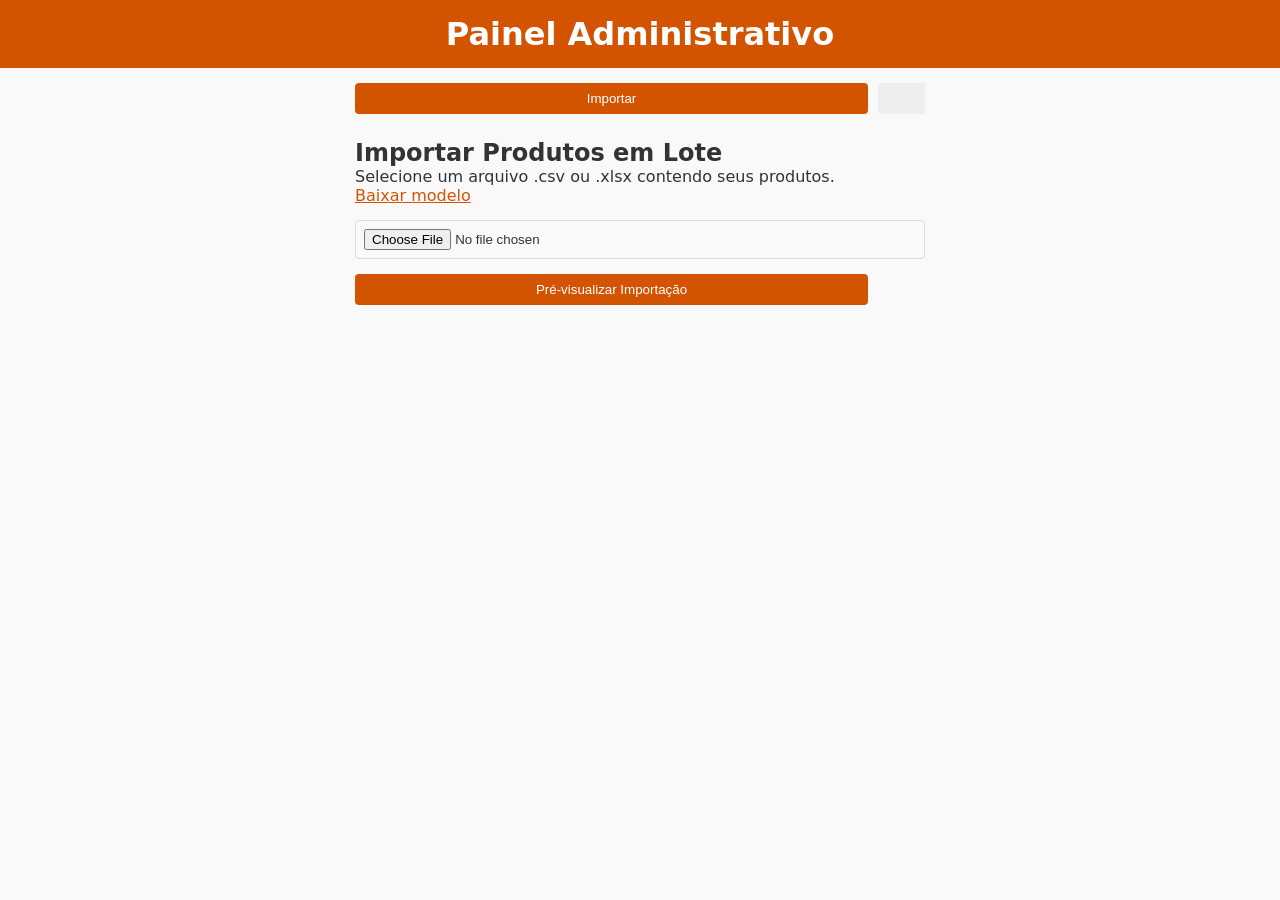
==== data/admin.html @ a8959ef0 "Project creation" ====
<!DOCTYPE html>
<html lang="pt-BR">
<head>
    <meta charset="UTF-8">
    <meta name="viewport" content="width=device-width, initial-scale=1.0">
    <title>Painel Admin - Grocery Truck</title>
    <link rel="stylesheet" href="style.css">
    <script src="/libs/xlsx.full.min.js"></script>
    <style>
        .admin-nav {
            display: flex;
            gap: 10px;
            margin-bottom: 20px;
            overflow-x: auto;
            padding-bottom: 5px;
        }
        .admin-nav button {
            background: #eee;
            color: #333;
            flex-shrink: 0;
        }
        .admin-nav button.active {
            background: var(--primary);
            color: white;
        }
        .section { display: none; }
        .section.active { display: block; }
        .form-group { margin-bottom: 15px; }
        .form-group label { display: block; margin-bottom: 5px; font-weight: bold; }
        .form-group input, .form-group select {
            width: 100%; padding: 8px; border: 1px solid var(--border); border-radius: 4px;
        }
        #preview-table { overflow-x: auto; }
    </style>
</head>
<body>
    <header>
        <h1>Painel Administrativo</h1>
    </header>

    <div class="container">
        <div class="admin-nav">
            <button class="btn active" onclick="showSection('import')">Importar</button>
            <button class="btn" onclick="showSection('images')">Imagens</button>
            <button class="btn" onclick="showSection('sales')">Vendas</button>
        </div>

        <!-- IMPORT SECTION -->
        <div id="import" class="section active">
            <h2>Importar Produtos em Lote</h2>
            <p>Selecione um arquivo .csv ou .xlsx contendo seus produtos. <br>
            <a href="/modelo" style="color: var(--primary);">Baixar modelo</a></p>
            
            <div class="form-group" style="margin-top: 15px;">
                <input type="file" id="file-import" accept=".csv, .xlsx">
            </div>
            
            <button class="btn" onclick="processFile()">Pré-visualizar Importação</button>

            <div id="preview-container" style="display: none; margin-top: 20px;">
                <h3>Preview</h3>
                <div id="preview-table"></div>
                <button class="btn" style="margin-top: 15px; background: green;" onclick="confirmImport()">Confirmar Importação</button>
            </div>
        </div>

        <!-- IMAGES SECTION -->
        <div id="images" class="section">
            <h2>Gerenciar Imagens</h2>
            <p>Faça upload de imagens (jpg, png). O nome do arquivo deve ser igual ao slug do produto (ex: geleia_de_pimenta.jpg).</p>
            
            <div class="form-group" style="margin-top: 15px;">
                <input type="file" id="image-upload" accept="image/jpeg, image/png" multiple>
            </div>
            <button class="btn" onclick="uploadImages()">Fazer Upload em Lote</button>
            
            <h3 style="margin-top:20px;">Status das Imagens</h3>
            <div style="overflow-x: auto;">
                <table class="admin-table">
                    <thead><tr><th>Produto</th><th>Slug</th><th>Status</th></tr></thead>
                    <tbody id="images-tbody"></tbody>
                </table>
            </div>
        </div>

        <!-- SALES SECTION -->
        <div id="sales" class="section">
            <h2>Relatório de Vendas</h2>
            <button class="btn" onclick="loadSales()">Atualizar Vendas</button>
            <h3 id="total-sales" style="margin-top:15px; color: var(--primary);">Total: R$ 0,00</h3>
            <div style="overflow-x: auto;">
                <table class="admin-table" style="margin-top: 10px;">
                    <thead><tr><th>Data/Hora</th><th>Total</th><th>Itens</th></tr></thead>
                    <tbody id="sales-tbody"></tbody>
                </table>
            </div>
        </div>
    </div>

    <script src="admin.js"></script>
</body>
</html>
---- data/style.css ----
:root {
  --primary: #d35400;
  --bg: #f9f9f9;
  --text: #333;
  --card-bg: #fff;
  --border: #ddd;
}

* {
  box-sizing: border-box;
  margin: 0;
  padding: 0;
}

body {
  font-family: system-ui, -apple-system, sans-serif;
  background-color: var(--bg);
  color: var(--text);
  padding-bottom: 70px; /* Space for bottom bar */
}

header {
  background-color: var(--primary);
  color: white;
  padding: 15px;
  text-align: center;
}

.container {
  padding: 15px;
  max-width: 600px;
  margin: 0 auto;
}

.category-title {
  margin: 20px 0 10px;
  font-size: 1.2rem;
  border-bottom: 2px solid var(--primary);
  display: inline-block;
}

.product-grid {
  display: grid;
  grid-template-columns: 1fr 1fr;
  gap: 15px;
}

.product-card {
  background: var(--card-bg);
  border: 1px solid var(--border);
  border-radius: 8px;
  overflow: hidden;
  text-align: center;
  padding-bottom: 10px;
  display: flex;
  flex-direction: column;
}

.product-img {
  width: 100%;
  height: 120px;
  object-fit: cover;
  background: #eee;
}

.product-info {
  padding: 10px;
  flex-grow: 1;
}

.product-name {
  font-weight: bold;
  font-size: 0.9rem;
  margin-bottom: 5px;
}

.product-price {
  color: var(--primary);
  font-weight: bold;
}

.btn {
  background: var(--primary);
  color: white;
  border: none;
  padding: 8px 12px;
  border-radius: 4px;
  cursor: pointer;
  width: 90%;
  margin: 0 auto;
}
.btn:disabled {
  background: #aaa;
  cursor: not-allowed;
}

.cart-bar {
  position: fixed;
  bottom: 0;
  left: 0;
  width: 100%;
  background: white;
  border-top: 1px solid var(--border);
  padding: 15px;
  display: flex;
  justify-content: space-between;
  align-items: center;
  box-shadow: 0 -2px 10px rgba(0,0,0,0.1);
}

/* Admin specific */
.admin-table {
  width: 100%;
  border-collapse: collapse;
  margin-top: 15px;
  font-size: 0.9rem;
}

.admin-table th, .admin-table td {
  border: 1px solid var(--border);
  padding: 8px;
  text-align: left;
}

.valid-row { background: #e8f5e9; }
.warning-row { background: #fff3e0; }
.error-row { background: #ffebee; }

.status-icon {
  font-weight: bold;
}
.status-ok { color: green; }
.status-warn { color: orange; }
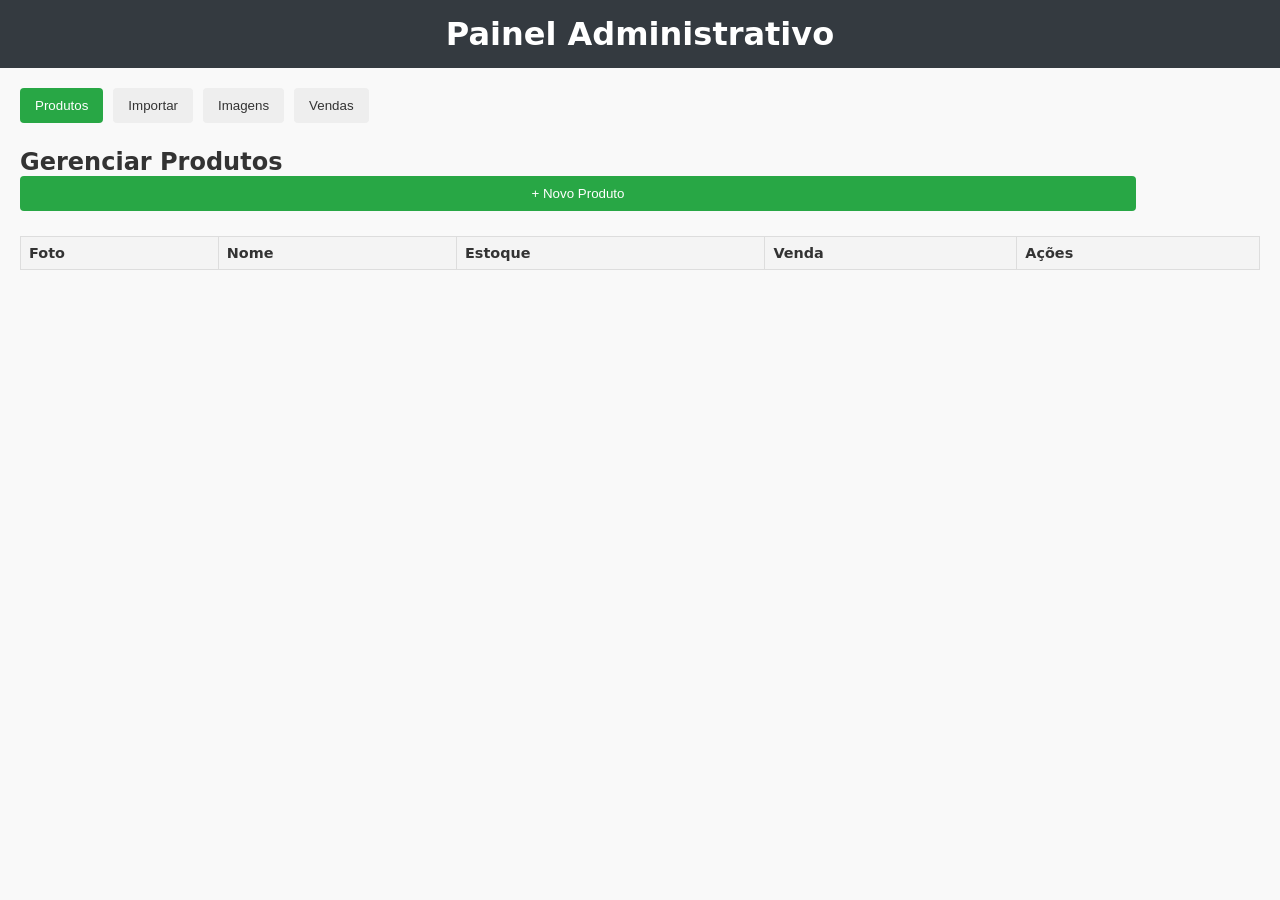
==== commit ab00d980: "main page and admin" ====
--- a/data/admin.html
+++ b/data/admin.html
@@ -14,65 +14,100 @@
             overflow-x: auto;
             padding-bottom: 5px;
         }
-        .admin-nav button {
-            background: #eee;
-            color: #333;
-            flex-shrink: 0;
-        }
-        .admin-nav button.active {
-            background: var(--primary);
-            color: white;
-        }
+        .admin-nav button { background: #eee; color: #333; flex-shrink: 0; padding: 10px 15px; border: none; cursor: pointer; border-radius: 4px; }
+        .admin-nav button.active { background: #28a745; color: white; }
         .section { display: none; }
         .section.active { display: block; }
         .form-group { margin-bottom: 15px; }
         .form-group label { display: block; margin-bottom: 5px; font-weight: bold; }
-        .form-group input, .form-group select {
-            width: 100%; padding: 8px; border: 1px solid var(--border); border-radius: 4px;
+        .form-group input, .form-group select, .form-group textarea {
+            width: 100%; padding: 8px; border: 1px solid #ccc; border-radius: 4px; box-sizing: border-box;
         }
+        .admin-table { width: 100%; border-collapse: collapse; margin-top: 10px; }
+        .admin-table th, .admin-table td { border: 1px solid #ddd; padding: 8px; text-align: left; }
+        .admin-table th { background: #f4f4f4; }
+        .btn { padding: 10px 15px; background: #28a745; color: white; border: none; border-radius: 4px; cursor: pointer; }
+        .btn-danger { background: #dc3545; }
+        .status-ok { color: green; font-weight: bold; }
+        .status-warn { color: orange; font-weight: bold; }
+        .status-error { color: red; font-weight: bold; }
+        .cards { display: flex; gap: 10px; margin-bottom: 15px; flex-wrap: wrap; }
+        .card { flex: 1; min-width: 120px; background: #f8f9fa; padding: 15px; border-radius: 8px; text-align: center; border: 1px solid #dee2e6; }
+        .card h4 { margin: 0 0 10px 0; color: #6c757d; font-size: 0.9em; }
+        .card p { margin: 0; font-size: 1.5em; font-weight: bold; color: #343a40; }
         #preview-table { overflow-x: auto; }
+        .margin-indicator { font-size: 0.9em; margin-top: 5px; }
+        .margin-good { color: green; font-weight: bold; }
+        .margin-bad { color: red; font-weight: bold; }
     </style>
 </head>
 <body>
-    <header>
-        <h1>Painel Administrativo</h1>
+    <header style="background: #343a40; color: white; padding: 15px; text-align: center;">
+        <h1 style="margin:0;">Painel Administrativo</h1>
     </header>
 
-    <div class="container">
+    <div style="padding: 20px;">
         <div class="admin-nav">
-            <button class="btn active" onclick="showSection('import')">Importar</button>
-            <button class="btn" onclick="showSection('images')">Imagens</button>
-            <button class="btn" onclick="showSection('sales')">Vendas</button>
+            <button class="active" onclick="showSection('produtos')">Produtos</button>
+            <button onclick="showSection('import')">Importar</button>
+            <button onclick="showSection('images')">Imagens</button>
+            <button onclick="showSection('sales')">Vendas</button>
+        </div>
+
+        <!-- PRODUTOS SECTION -->
+        <div id="produtos" class="section active">
+            <h2>Gerenciar Produtos</h2>
+            <button class="btn" onclick="openProductForm()">+ Novo Produto</button>
+            
+            <div id="product-form-container" style="display:none; background:#f9f9f9; padding:15px; border:1px solid #ccc; margin-top:15px; border-radius:5px;">
+                <h3 id="form-title">Novo Produto</h3>
+                <form id="product-form" onsubmit="saveProduct(event)">
+                    <input type="hidden" id="prod-id">
+                    <div class="form-group"><label>Nome</label><input type="text" id="prod-name" required></div>
+                    <div class="form-group"><label>Categoria</label><input type="text" id="prod-cat" required></div>
+                    <div class="form-group"><label>Descrição</label><textarea id="prod-desc"></textarea></div>
+                    <div style="display:flex; gap:10px;">
+                        <div class="form-group" style="flex:1;"><label>Preço Custo</label><input type="number" step="0.01" id="prod-cost" oninput="calcMargin()" required></div>
+                        <div class="form-group" style="flex:1;"><label>Preço Venda</label><input type="number" step="0.01" id="prod-sell" oninput="calcMargin()" required></div>
+                    </div>
+                    <div id="margin-display" class="margin-indicator">Margem: --%</div>
+                    <div class="form-group" style="margin-top:10px;"><label>Estoque</label><input type="number" id="prod-stock" required></div>
+                    <div class="form-group"><label>Ativo</label>
+                        <select id="prod-active"><option value="true">Sim</option><option value="false">Não</option></select>
+                    </div>
+                    <button type="submit" class="btn">Salvar</button>
+                    <button type="button" class="btn" style="background:#6c757d;" onclick="closeProductForm()">Cancelar</button>
+                </form>
+            </div>
+
+            <div style="overflow-x: auto; margin-top: 15px;">
+                <table class="admin-table">
+                    <thead><tr><th>Foto</th><th>Nome</th><th>Estoque</th><th>Venda</th><th>Ações</th></tr></thead>
+                    <tbody id="products-tbody"></tbody>
+                </table>
+            </div>
         </div>
 
         <!-- IMPORT SECTION -->
-        <div id="import" class="section active">
+        <div id="import" class="section">
             <h2>Importar Produtos em Lote</h2>
-            <p>Selecione um arquivo .csv ou .xlsx contendo seus produtos. <br>
-            <a href="/modelo" style="color: var(--primary);">Baixar modelo</a></p>
-            
-            <div class="form-group" style="margin-top: 15px;">
-                <input type="file" id="file-import" accept=".csv, .xlsx">
-            </div>
-            
+            <p>Selecione um arquivo .csv ou .xlsx contendo seus produtos. <a href="/modelo">Baixar modelo</a></p>
+            <div class="form-group"><input type="file" id="file-import" accept=".csv, .xlsx"></div>
             <button class="btn" onclick="processFile()">Pré-visualizar Importação</button>
-
             <div id="preview-container" style="display: none; margin-top: 20px;">
                 <h3>Preview</h3>
                 <div id="preview-table"></div>
-                <button class="btn" style="margin-top: 15px; background: green;" onclick="confirmImport()">Confirmar Importação</button>
+                <button class="btn" style="margin-top: 15px;" onclick="confirmImport()">Confirmar Importação</button>
             </div>
         </div>
 
         <!-- IMAGES SECTION -->
         <div id="images" class="section">
             <h2>Gerenciar Imagens</h2>
-            <p>Faça upload de imagens (jpg, png). O nome do arquivo deve ser igual ao slug do produto (ex: geleia_de_pimenta.jpg).</p>
-            
-            <div class="form-group" style="margin-top: 15px;">
-                <input type="file" id="image-upload" accept="image/jpeg, image/png" multiple>
-            </div>
-            <button class="btn" onclick="uploadImages()">Fazer Upload em Lote</button>
+            <p>Faça upload de imagens (jpg, png). O nome deve ser igual ao slug do produto. (Máx 100KB/img)</p>
+            <div id="storage-info" style="margin-bottom:15px; font-weight:bold;">Armazenamento: Carregando...</div>
+            <div class="form-group"><input type="file" id="image-upload" accept="image/jpeg, image/png" multiple></div>
+            <button class="btn" onclick="uploadImages()">Fazer Upload</button>
             
             <h3 style="margin-top:20px;">Status das Imagens</h3>
             <div style="overflow-x: auto;">
@@ -86,11 +121,20 @@
         <!-- SALES SECTION -->
         <div id="sales" class="section">
             <h2>Relatório de Vendas</h2>
-            <button class="btn" onclick="loadSales()">Atualizar Vendas</button>
-            <h3 id="total-sales" style="margin-top:15px; color: var(--primary);">Total: R$ 0,00</h3>
+            <div class="form-group" style="display:flex; gap:10px; align-items:center;">
+                <input type="date" id="sales-date" onchange="loadSales()">
+                <button class="btn" onclick="loadSales()">Atualizar</button>
+            </div>
+            
+            <div class="cards">
+                <div class="card"><h4>Total</h4><p id="card-total">R$ 0,00</p></div>
+                <div class="card"><h4>Vendas</h4><p id="card-count">0</p></div>
+                <div class="card"><h4>Mais Vendido</h4><p id="card-top" style="font-size:1.1em;">-</p></div>
+            </div>
+
             <div style="overflow-x: auto;">
-                <table class="admin-table" style="margin-top: 10px;">
-                    <thead><tr><th>Data/Hora</th><th>Total</th><th>Itens</th></tr></thead>
+                <table class="admin-table">
+                    <thead><tr><th>Hora</th><th>Total</th><th>Itens</th></tr></thead>
                     <tbody id="sales-tbody"></tbody>
                 </table>
             </div>
